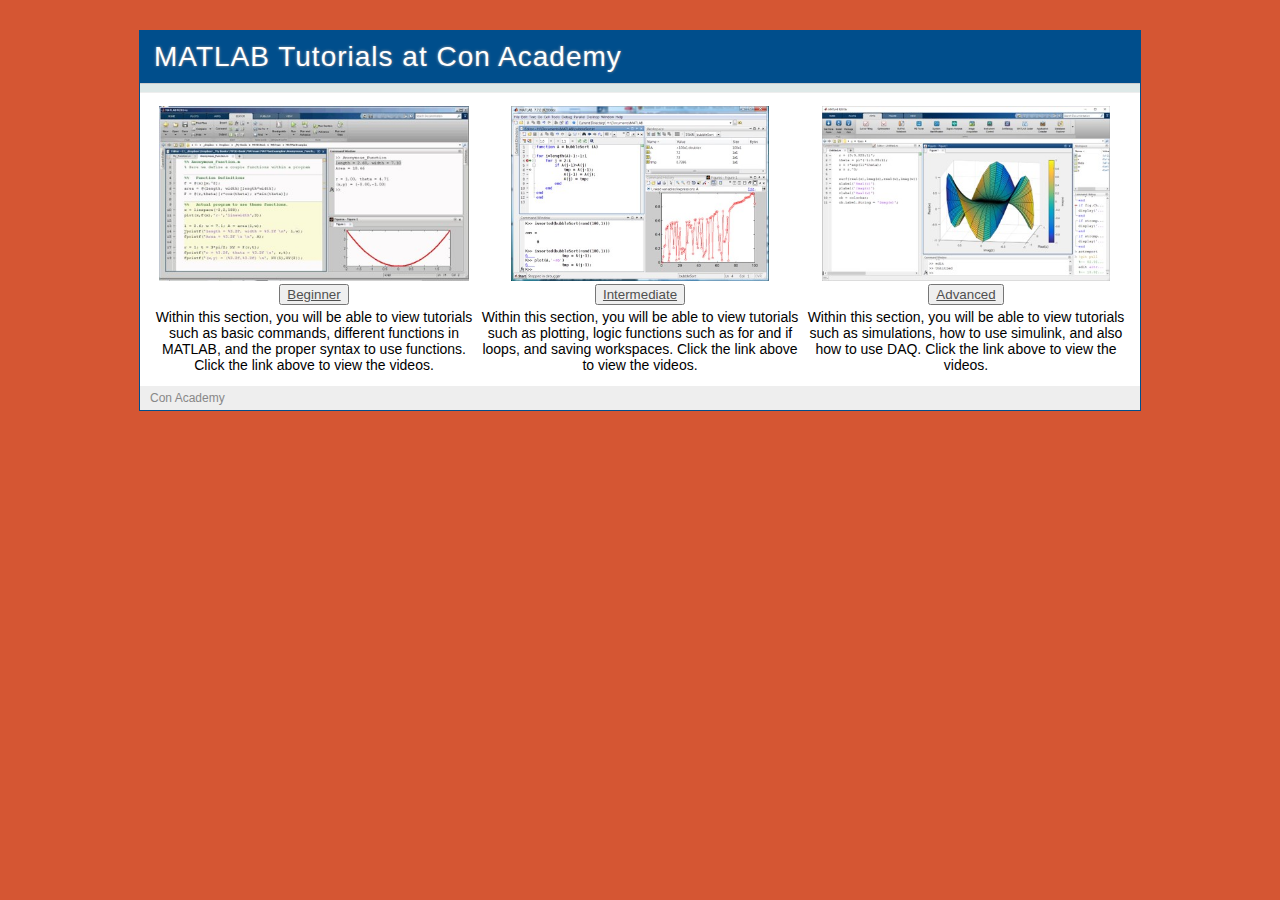
==== index.html @ 79bf7ee5 "Update index.html" ====
<!DOCTYPE html>
<link rel="stylesheet" type="text/css" href="style.css">
<title>Welcome | Con Academy</title>
<div class="page">
  <h1>MATLAB Tutorials at Con Academy</h1>
  <div class="navigation">
  </div>
    <div class="body">
      <table id="Teams">
        <tr>
           <td><img src="g1.jpg" height="175px"><br><button type="button" class="btn btn-primary"><a href="team1.html" >Beginner</button></td>
          <td><img src="g2.jpg" height="175px"><br><button type="button" class="btn btn-primary"><a href="team2.html">Intermediate</button></td>
          <td><img src="g3.jpg" height="175px"><br><button type="button" class="btn btn-primary"><a href="team3.html">Advanced</button></td>
        
        <tr>
			    <td>Within this section, you will be able to view tutorials such as basic commands, different functions in MATLAB, and the proper syntax to use functions. Click the link above to view the videos.</td>
			    <td>Within this section, you will be able to view tutorials such as plotting, logic functions such as for and if loops, and saving workspaces. Click the link above to view the videos.</td>
			    <td>Within this section, you will be able to view tutorials such as simulations, how to use simulink, and also how to use DAQ. Click the link above to view the videos.</td>
        </tr>       
        </tr>
      </table>
    </div>
  <div class="footer">
      Con Academy
  </div>
</div>
<script type="text/javascript">
  increaseSize()
  {
    var x = document.getElementById("body");
    x.innerHTML.style.height = "500px";
  }
</script>
---- style.css ----
body {
    background: #D55633;
    font-family: 'Verdana', sans-serif;
    font-size: 14px;
}

a {
    color: #505050;
}

a:hover {
    color: #000;
}

iframe {
  margin-left: auto;
  margin-right: auto;
  margin-top: auto;
  margin-bottom: auto;
  margin: 30px auto;
}

table, th, td{
  /*border: 1px solid black;
  border-collapse: collapse;*/
  text-align: center;
  width: 33.33%;
}

table#Teams{
  height: 100%;
  width: 100%;
}

table#One{
  height: 260px;
  width:100%;
}

div.page {
    background: white;
    border: 1px solid #004E8C;
    width: 1000px;

    margin: 30px auto;

}

div.page h1 {
    background: #004E8C;
    margin: 0;
    padding: 10px 14px;
    color: white;
    letter-spacing: 1px;
    text-shadow: 0 0 3px #999;
    font-weight: normal;
}

div.page div.navigation {
    background: #DEE9E8;
    padding: 4px 10px;
    border-top: 1px solid #ccc;
    border-bottom: 1px solid #eee;
    color: #888;
    font-size: 18px;
    letter-spacing: 0.5px;
}

div.page div.navigation a {
    color: #444;
    font-weight: bold;
}

div.page h2 {
    margin: 0 0 15px 0;
    color: #004E8C;
    text-shadow: 0 1px 2px #ccc;
}

div.page div.body {
    padding: 10px;
}


div.page div.footer {
    background: #eee;
    color: #888;
    padding: 5px 10px;
    font-size: 12px;
}
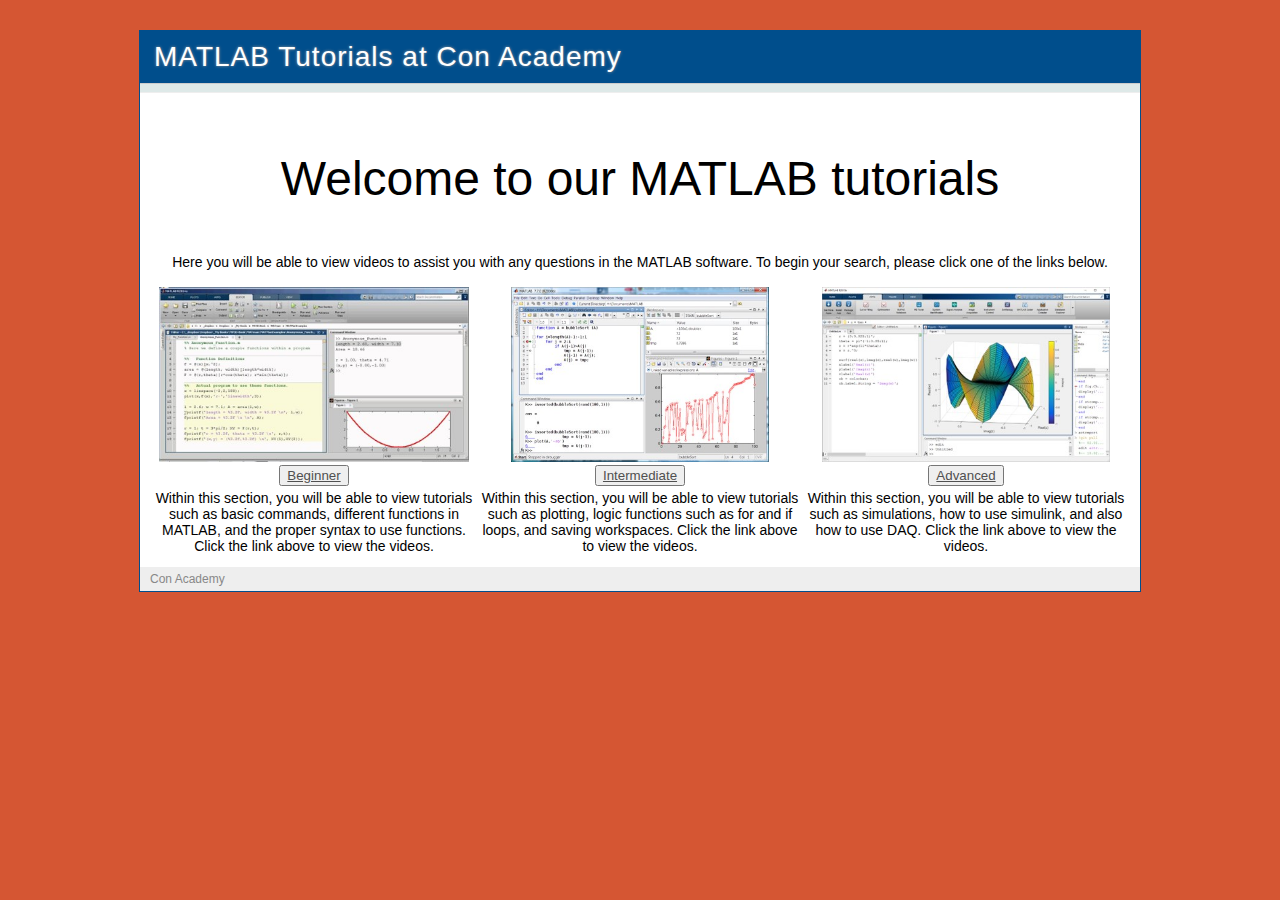
==== commit 6174035d: "Update index.html" ====
--- a/index.html
+++ b/index.html
@@ -6,6 +6,8 @@
   <div class="navigation">
   </div>
     <div class="body">
+	    <font size=24><p align="center">Welcome to our MATLAB tutorials</p></font>
+	    <p align="center">Here you will be able to view videos to assist you with any questions in the MATLAB software. To begin your search, please click one of the links below.</p>
       <table id="Teams">
         <tr>
            <td><img src="g1.jpg" height="175px"><br><button type="button" class="btn btn-primary"><a href="team1.html" >Beginner</button></td>
@@ -13,9 +15,9 @@
           <td><img src="g3.jpg" height="175px"><br><button type="button" class="btn btn-primary"><a href="team3.html">Advanced</button></td>
         
         <tr>
-			    <td>Within this section, you will be able to view tutorials such as basic commands, different functions in MATLAB, and the proper syntax to use functions. Click the link above to view the videos.</td>
-			    <td>Within this section, you will be able to view tutorials such as plotting, logic functions such as for and if loops, and saving workspaces. Click the link above to view the videos.</td>
-			    <td>Within this section, you will be able to view tutorials such as simulations, how to use simulink, and also how to use DAQ. Click the link above to view the videos.</td>
+          <td>Within this section, you will be able to view tutorials such as basic commands, different functions in MATLAB, and the proper syntax to use functions. Click the link above to view the videos.</td>
+	  <td>Within this section, you will be able to view tutorials such as plotting, logic functions such as for and if loops, and saving workspaces. Click the link above to view the videos.</td>
+          <td>Within this section, you will be able to view tutorials such as simulations, how to use simulink, and also how to use DAQ. Click the link above to view the videos.</td>
         </tr>       
         </tr>
       </table>
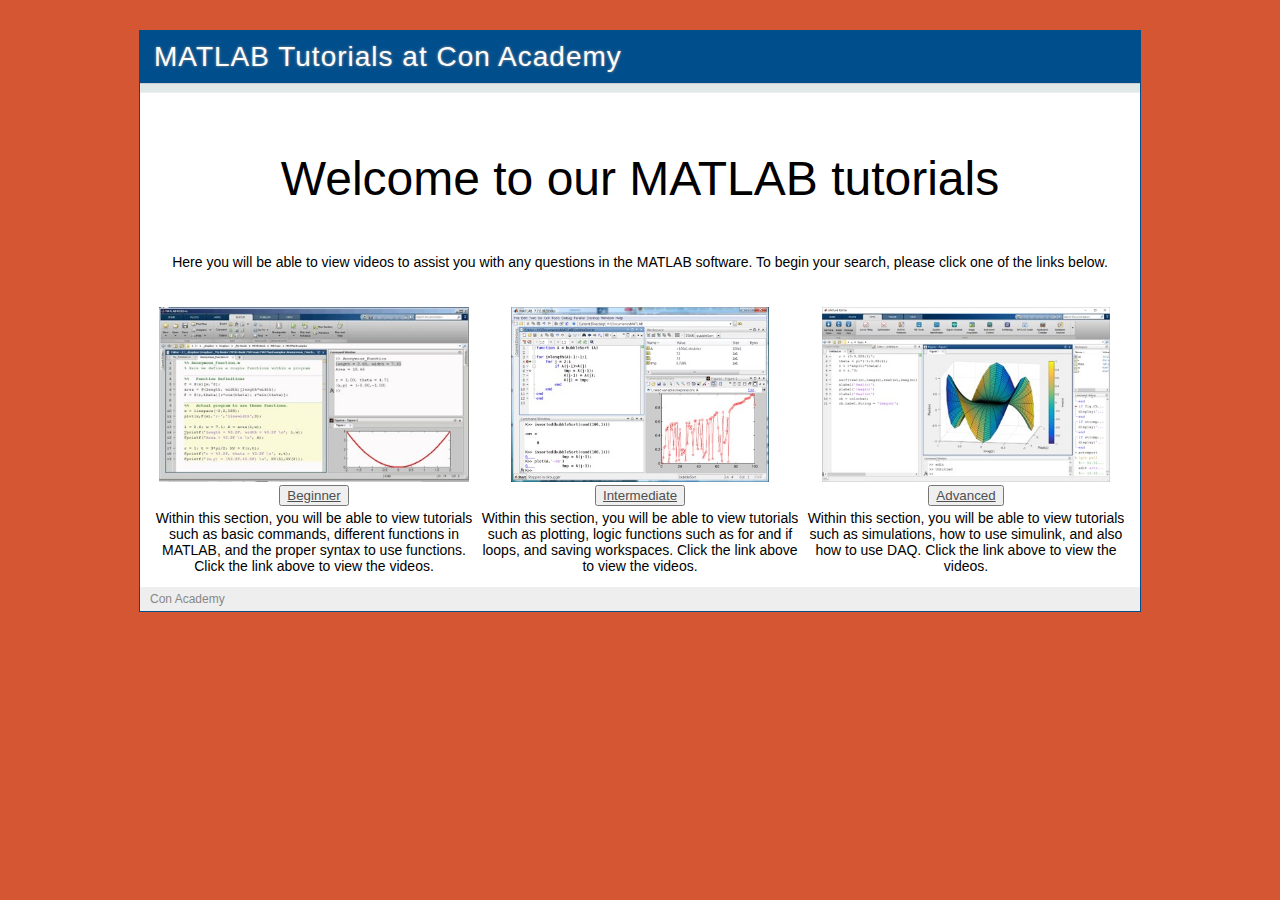
==== commit f28518f3: "Update index.html" ====
--- a/index.html
+++ b/index.html
@@ -8,7 +8,9 @@
     <div class="body">
 	    <font size=24><p align="center">Welcome to our MATLAB tutorials</p></font>
 	    <p align="center">Here you will be able to view videos to assist you with any questions in the MATLAB software. To begin your search, please click one of the links below.</p>
-      <table id="Teams">
+	</div>
+  <div class="body">
+	    <table id="Teams">
         <tr>
            <td><img src="g1.jpg" height="175px"><br><button type="button" class="btn btn-primary"><a href="team1.html" >Beginner</button></td>
           <td><img src="g2.jpg" height="175px"><br><button type="button" class="btn btn-primary"><a href="team2.html">Intermediate</button></td>
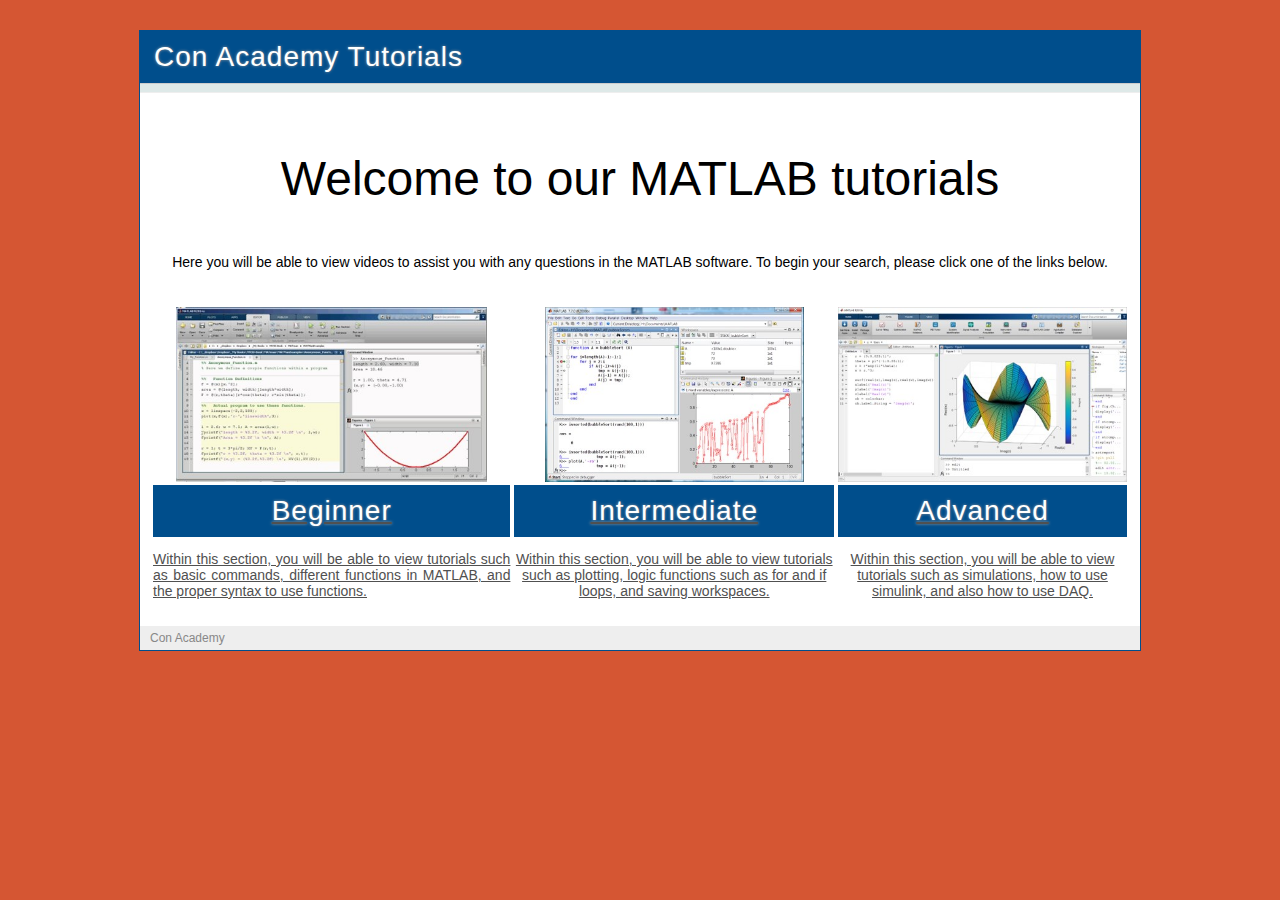
==== commit fffa1d43: "Update index.html" ====
--- a/index.html
+++ b/index.html
@@ -2,7 +2,7 @@
 <link rel="stylesheet" type="text/css" href="style.css">
 <title>Welcome | Con Academy</title>
 <div class="page">
-  <h1>MATLAB Tutorials at Con Academy</h1>
+  <h1>Con Academy Tutorials</h1>
   <div class="navigation">
   </div>
     <div class="body">
@@ -12,15 +12,52 @@
   <div class="body">
 	    <table id="Teams">
         <tr>
-           <td><img src="g1.jpg" height="175px"><br><button type="button" class="btn btn-primary"><a href="team1.html" >Beginner</button></td>
-          <td><img src="g2.jpg" height="175px"><br><button type="button" class="btn btn-primary"><a href="team2.html">Intermediate</button></td>
-          <td><img src="g3.jpg" height="175px"><br><button type="button" class="btn btn-primary"><a href="team3.html">Advanced</button></td>
-        
-        <tr>
-          <td>Within this section, you will be able to view tutorials such as basic commands, different functions in MATLAB, and the proper syntax to use functions. Click the link above to view the videos.</td>
-	  <td>Within this section, you will be able to view tutorials such as plotting, logic functions such as for and if loops, and saving workspaces. Click the link above to view the videos.</td>
-          <td>Within this section, you will be able to view tutorials such as simulations, how to use simulink, and also how to use DAQ. Click the link above to view the videos.</td>
-        </tr>       
+		<td>
+			<div class="container">
+				<img src="g1.jpg" height="175px class="image">
+			<div class="overlay">
+				<a href="team1.html" >
+			<div class="text">
+				<h1>Beginner</h1>
+				<p align="justify">Within this section, you will be able to view tutorials such as basic commands, different functions in MATLAB, and the proper syntax to use functions. </p>
+							
+			</div>
+				</a>
+			</div>
+			</div>
+		</td>
+
+          <td>
+			 <div class="container">
+				<img src="g2.jpg" height="175px class="image">
+			 <div class="overlay">
+				<a href="team1.html" >
+			 <div class="text">
+				<h1>Intermediate</h1>
+				<p>Within this section, you will be able to view tutorials such as plotting, logic functions such as for and if loops, and saving workspaces.</p>
+							
+			</div>
+				</a>
+			</div>
+			</div>
+		</td>
+		
+
+          <td>
+			 <div class="container">
+				<img src="g3.jpg" height="175px class="image">
+			 <div class="overlay">
+				<a href="team1.html" >
+			 <div class="text">
+				<h1>Advanced</h1>
+				<p>Within this section, you will be able to view tutorials such as simulations, how to use simulink, and also how to use DAQ.</p>
+							
+			</div>
+				</a>
+			</div>
+			</div>
+		</td>
+     
         </tr>
       </table>
     </div>
--- a/style.css
+++ b/style.css
@@ -24,7 +24,8 @@
   /*border: 1px solid black;
   border-collapse: collapse;*/
   text-align: center;
-  width: 33.33%;
+  width: 50%;
+  heigh: 75%;
 }
 
 table#Teams{
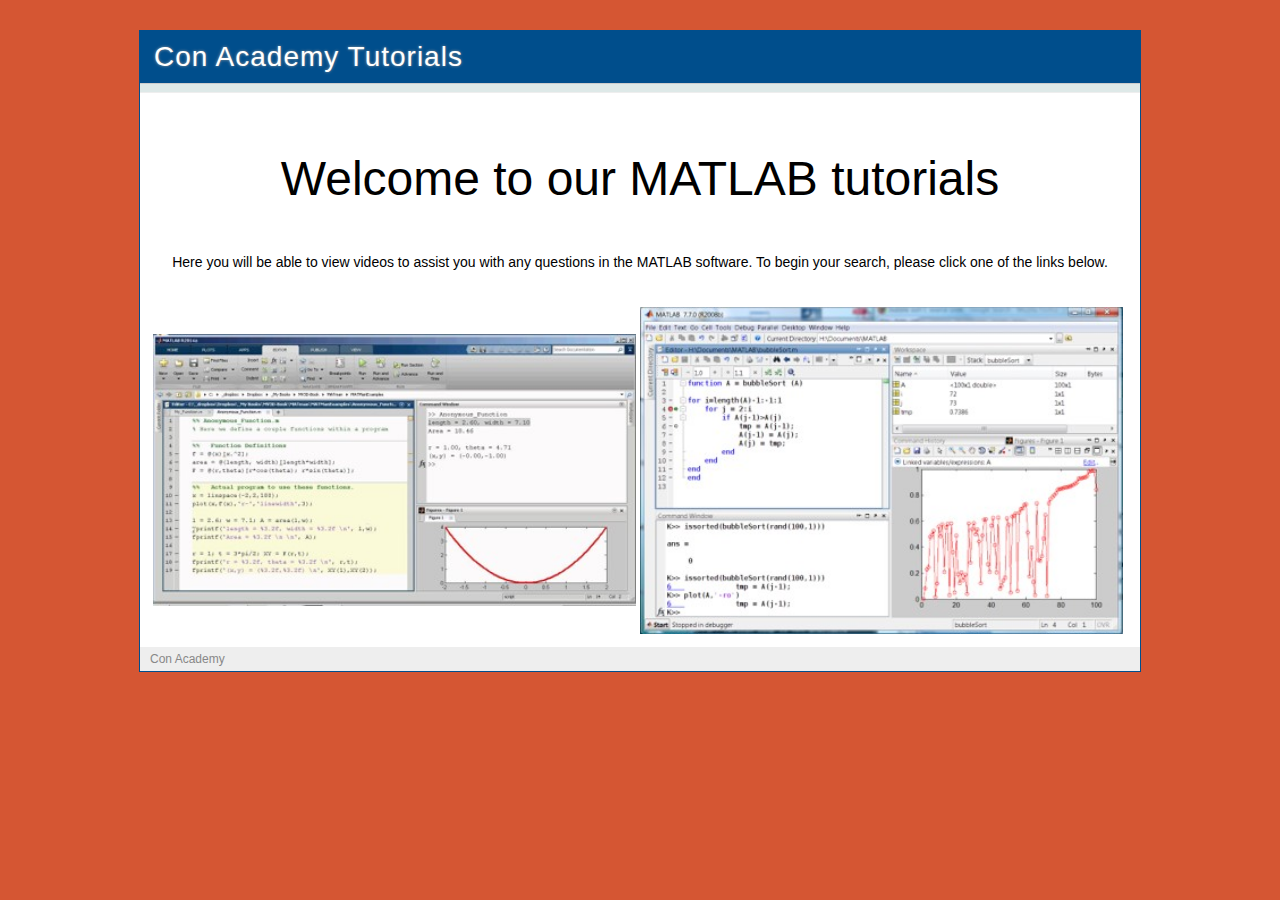
==== commit c93bb5e2: "Update index.html" ====
--- a/index.html
+++ b/index.html
@@ -14,7 +14,7 @@
         <tr>
 		<td>
 			<div class="container">
-				<img src="g1.jpg" height="175px class="image">
+				<img src="g1.jpg" class="image">
 			<div class="overlay">
 				<a href="team1.html" >
 			<div class="text">
@@ -29,7 +29,7 @@
 
           <td>
 			 <div class="container">
-				<img src="g2.jpg" height="175px class="image">
+				<img src="g2.jpg"  class="image">
 			 <div class="overlay">
 				<a href="team1.html" >
 			 <div class="text">
@@ -45,7 +45,7 @@
 
           <td>
 			 <div class="container">
-				<img src="g3.jpg" height="175px class="image">
+				<img src="g3.jpg"  class="image">
 			 <div class="overlay">
 				<a href="team1.html" >
 			 <div class="text">
--- a/style.css
+++ b/style.css
@@ -89,3 +89,44 @@
     padding: 5px 10px;
     font-size: 12px;
 }
+
+.container {
+  position: relative;
+  width: 100%;
+}
+
+.image {
+  display: block;
+  width: 100%;
+  height: auto;
+}
+
+.overlay {
+  position: absolute;
+  top: 0;
+  bottom: 0;
+  left: 0;
+  right: 0;
+  height: 100%;
+  width: 100%;
+  opacity: 0;
+  transition: .5s ease;
+  background-color: #008CBA;
+}
+
+.container:hover .overlay {
+  opacity: 1;
+}
+
+.text {
+  color: white;
+  font-size: 13px;
+  position: absolute;
+  top: 50%;
+  left: 50%;
+  -webkit-transform: translate(-50%, -50%);
+  -ms-transform: translate(-50%, -50%);
+  transform: translate(-50%, -50%);
+  text-align: center;
+}
+
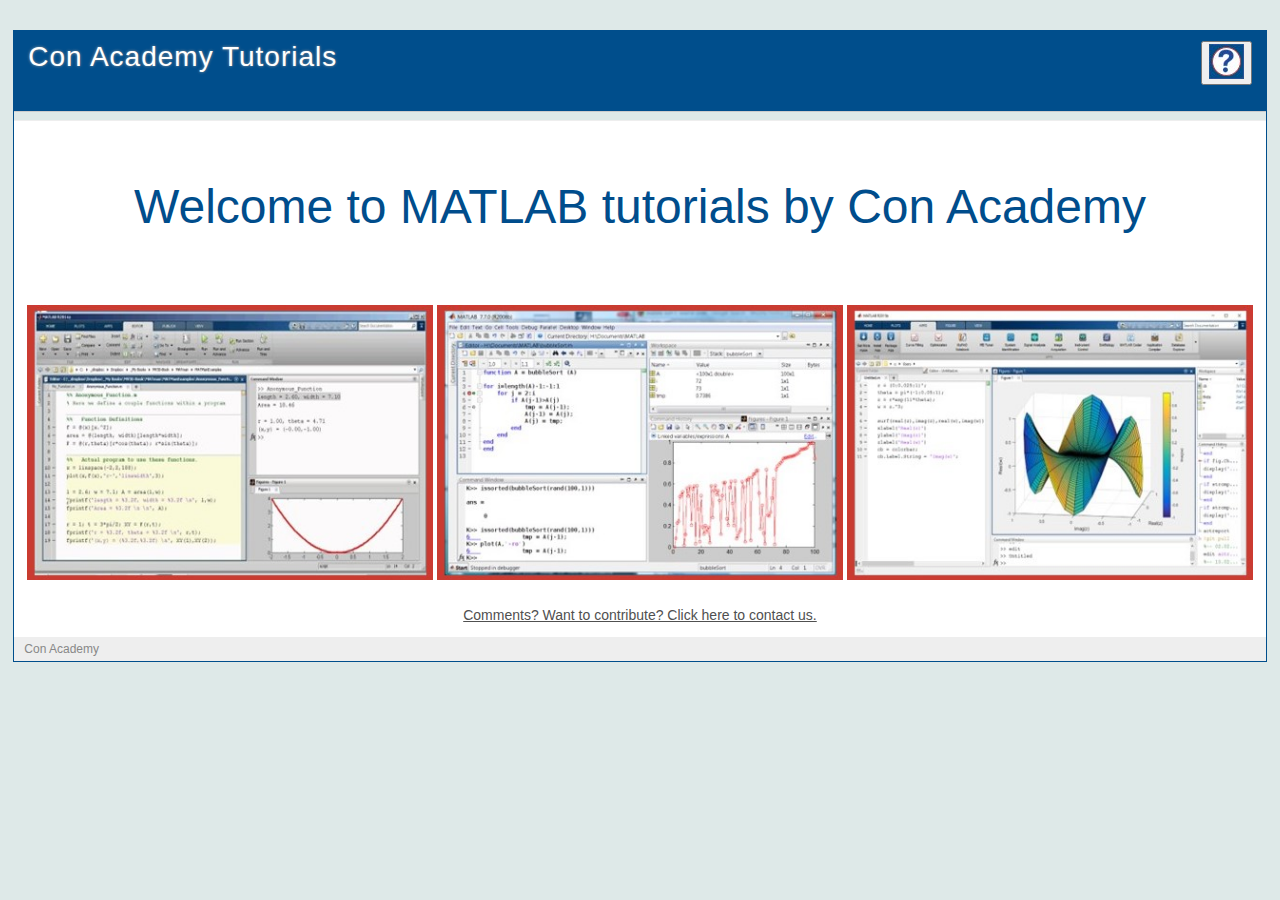
==== commit 0f939d52: "Add files via upload" ====
--- a/index.html
+++ b/index.html
@@ -2,24 +2,31 @@
 <link rel="stylesheet" type="text/css" href="style.css">
 <title>Welcome | Con Academy</title>
 <div class="page">
-  <h1>Con Academy Tutorials</h1>
+  <h1>Con Academy Tutorials
+  <button type="button" onclick="alert('Here you will be able to view videos to assist you with any questions in the MATLAB software. To begin your search, please click one of the links below.')" style="float: right;"><img src="help.jpg"  size=10%></button>
+  <p></p>
+  </h1>
+  
   <div class="navigation">
   </div>
+    
     <div class="body">
-	    <font size=24><p align="center">Welcome to our MATLAB tutorials</p></font>
-	    <p align="center">Here you will be able to view videos to assist you with any questions in the MATLAB software. To begin your search, please click one of the links below.</p>
+	    <font color="#004d8c">
+	    <font size=24><p align="center">Welcome to MATLAB tutorials by Con Academy</p></font>
+		</font>
+
 	</div>
   <div class="body">
 	    <table id="Teams">
         <tr>
 		<td>
 			<div class="container">
-				<img src="g1.jpg" class="image">
+				<img src="g1.jpg"  class="image">
 			<div class="overlay">
 				<a href="team1.html" >
 			<div class="text">
 				<h1>Beginner</h1>
-				<p align="justify">Within this section, you will be able to view tutorials such as basic commands, different functions in MATLAB, and the proper syntax to use functions. </p>
+				<p align="center">Within this section, you will be able to view tutorials such as basic commands, different functions in MATLAB, and the proper syntax to use functions. </p>
 							
 			</div>
 				</a>
@@ -31,7 +38,7 @@
 			 <div class="container">
 				<img src="g2.jpg"  class="image">
 			 <div class="overlay">
-				<a href="team1.html" >
+				<a href="team2.html" >
 			 <div class="text">
 				<h1>Intermediate</h1>
 				<p>Within this section, you will be able to view tutorials such as plotting, logic functions such as for and if loops, and saving workspaces.</p>
@@ -47,7 +54,7 @@
 			 <div class="container">
 				<img src="g3.jpg"  class="image">
 			 <div class="overlay">
-				<a href="team1.html" >
+				<a href="team3.html" >
 			 <div class="text">
 				<h1>Advanced</h1>
 				<p>Within this section, you will be able to view tutorials such as simulations, how to use simulink, and also how to use DAQ.</p>
@@ -61,6 +68,12 @@
         </tr>
       </table>
     </div>
+    
+    <p align="center"><a href="mailto:christopher.rodi55@gmail.com">Comments? Want to contribute? Click here to contact us.</a></p>
+ 
+			
+	
+	
   <div class="footer">
       Con Academy
   </div>
--- a/style.css
+++ b/style.css
@@ -1,5 +1,5 @@
 body {
-    background: #D55633;
+    background: #DEE9E8; /*#D55633;*/
     font-family: 'Verdana', sans-serif;
     font-size: 14px;
 }
@@ -24,8 +24,8 @@
   /*border: 1px solid black;
   border-collapse: collapse;*/
   text-align: center;
-  width: 50%;
-  heigh: 75%;
+  width: 33.33%;
+  height: 100%;
 }
 
 table#Teams{
@@ -35,13 +35,13 @@
 
 table#One{
   height: 260px;
-  width:100%;
+  width: 50%;
 }
 
 div.page {
     background: white;
     border: 1px solid #004E8C;
-    width: 1000px;
+    width: 99%;
 
     margin: 30px auto;
 
@@ -93,6 +93,8 @@
 .container {
   position: relative;
   width: 100%;
+ 
+  
 }
 
 .image {
@@ -130,3 +132,7 @@
   text-align: center;
 }
 
+
+
+
+
